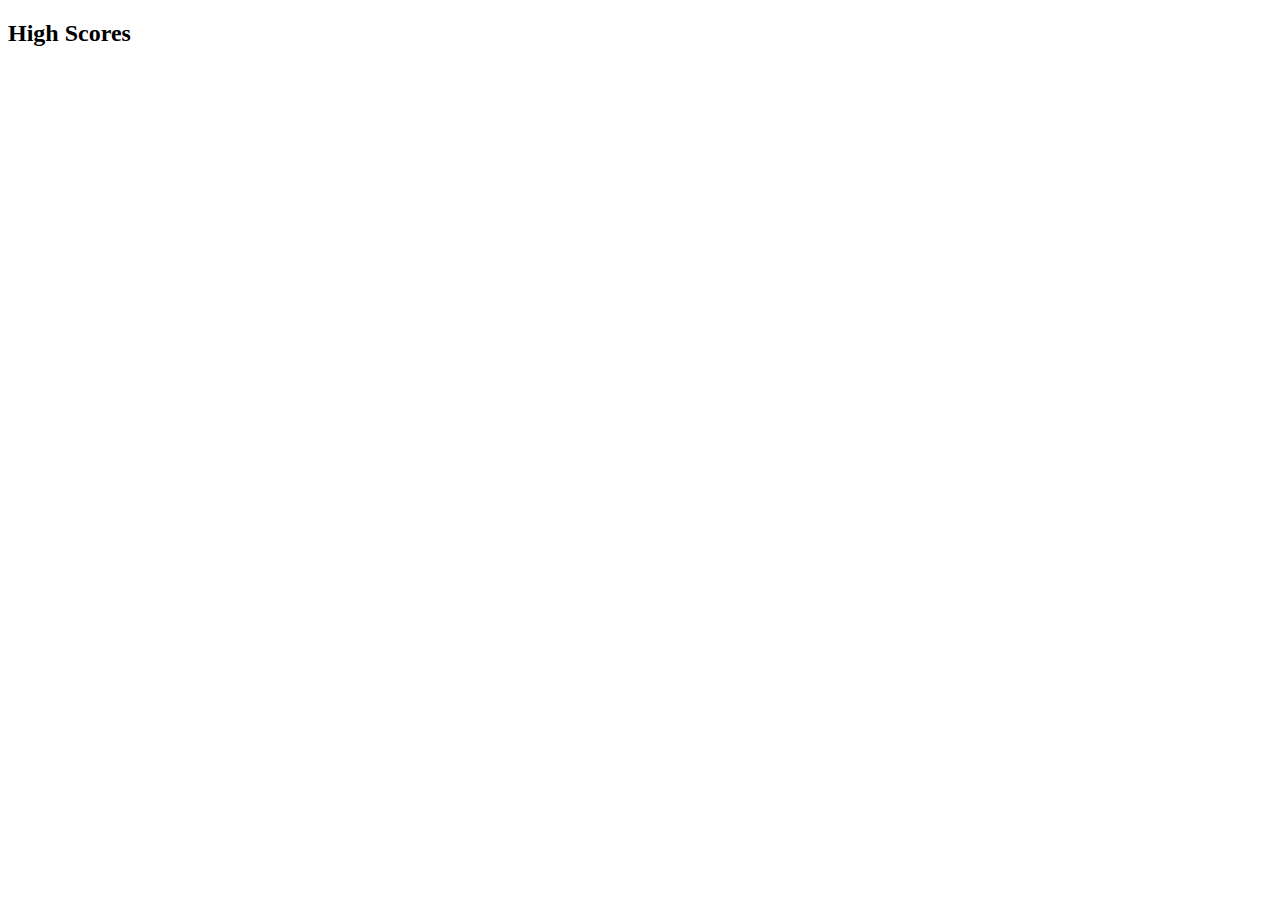
==== highscores.html @ 181d53ff "finished endgame function and trigger, including local storage saving, created highscores landing pa" ====
<!DOCTYPE html>
<html lang="en">
<head>
    <meta charset="UTF-8">
    <meta name="viewport" content="width=device-width, initial-scale=1.0">
    <meta http-equiv="X-UA-Compatible" content="ie=edge">
    <title>High Scores</title>
</head>
<body>
    <h2>High Scores</h2>
</body>
</html>
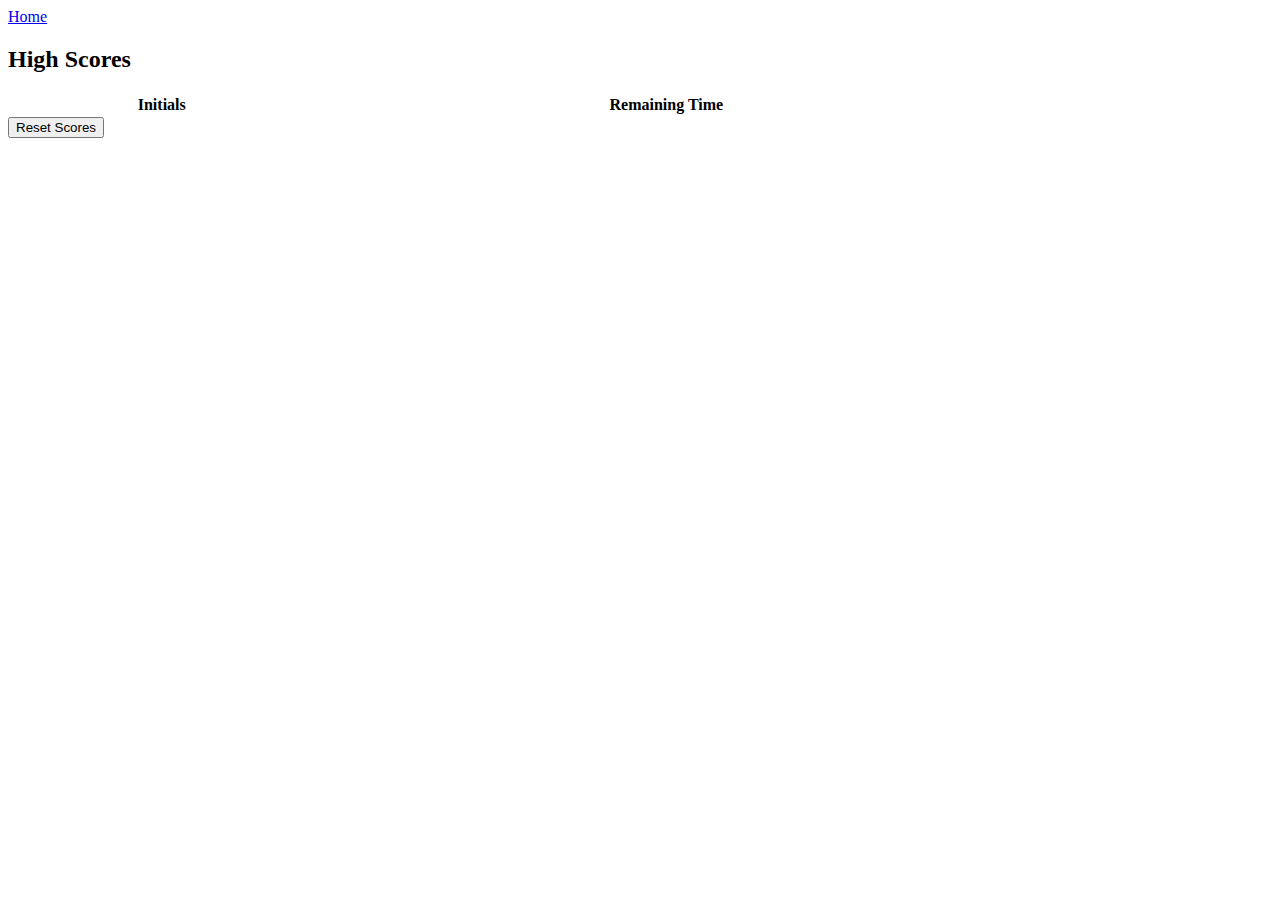
==== commit b53f5821: "fixed minor logic error, cleaned code, added a function that triggers on failure and offers a restar" ====
--- a/highscores.html
+++ b/highscores.html
@@ -4,9 +4,35 @@
     <meta charset="UTF-8">
     <meta name="viewport" content="width=device-width, initial-scale=1.0">
     <meta http-equiv="X-UA-Compatible" content="ie=edge">
+    <link href="style.css" rel="stylesheet">
     <title>High Scores</title>
 </head>
 <body>
-    <h2>High Scores</h2>
+    <a href="index.html"  alt="link to home page">Home</a>
+    <h2 >High Scores</h2>
+    <table style="width:80%" id="tableTime">
+    <tr>
+        <th>Initials</th>
+        <th>Remaining Time</th>
+    </tr>
+    </table>
+    <button id="clearScores">Reset Scores</button>
+    <script src="script.js"></script>
+    <script>
+        if (window.localStorage.getItem("scores") != undefined){
+        var scoresParsed = JSON.parse(window.localStorage.getItem("scores"));
+        for (var m = 0;m<scoresParsed.length; m++) {
+            var newLine = document.createElement("tr");
+            var newCellOne = document.createElement("td");
+            var newCellTwo = document.createElement("td");
+            var tablePlace = document.getElementById("tableTime");
+            newCellOne.textContent=scoresParsed[m].initials;
+            newCellTwo.textContent=scoresParsed[m].time;
+            tablePlace.appendChild(newLine);
+            tablePlace.appendChild(newCellOne);
+            tablePlace.appendChild(newCellTwo);
+            
+        }}
+    </script>
 </body>
 </html>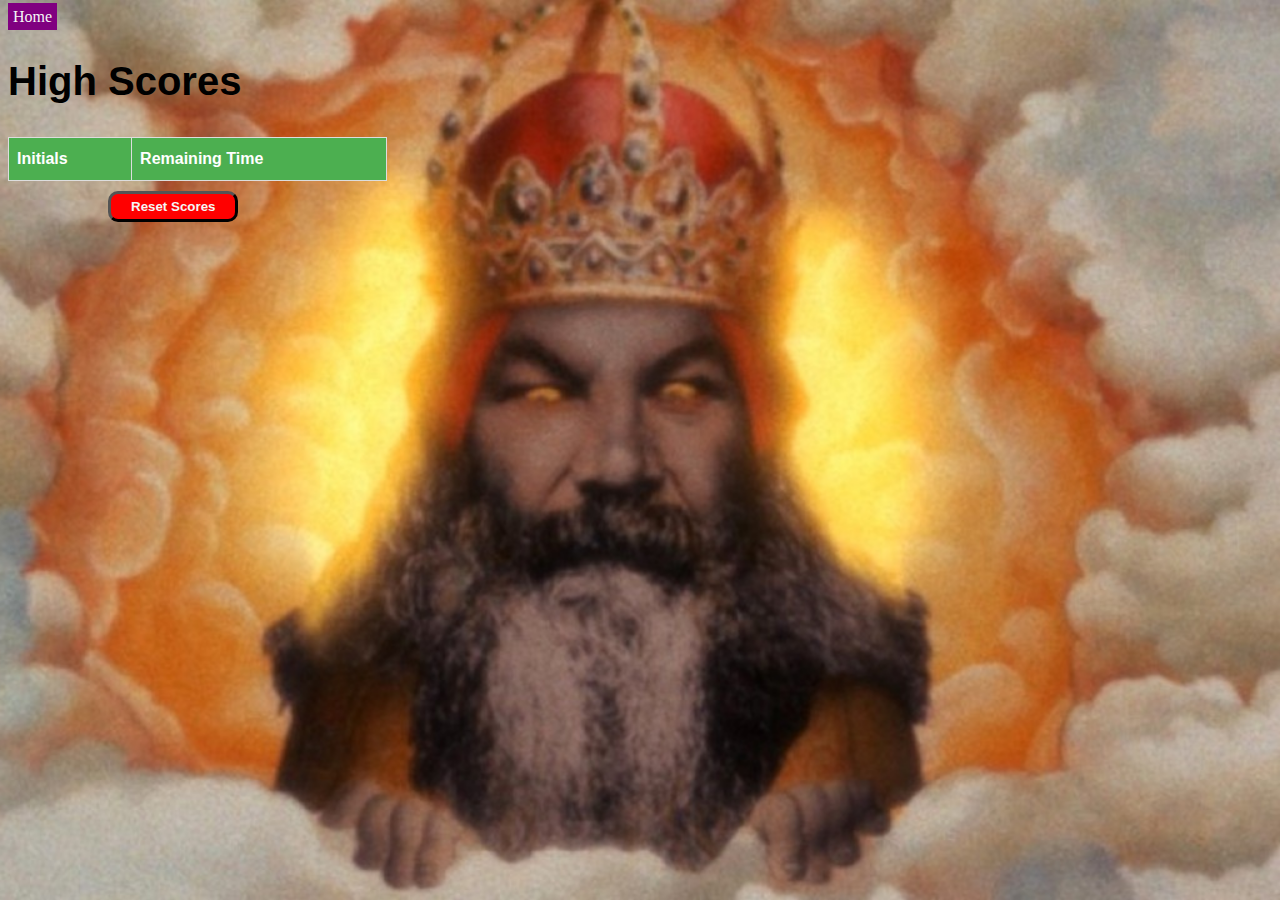
==== commit 40570866: "finished basic CSS, added sound and images, wrote quiz questions" ====
--- a/highscores.html
+++ b/highscores.html
@@ -1,5 +1,7 @@
 <!DOCTYPE html>
-<html lang="en">
+<html lang="en" style="background-image: url(god.jpg); height:100%; background-position: center;
+background-repeat: no-repeat;
+background-size: cover;">
 <head>
     <meta charset="UTF-8">
     <meta name="viewport" content="width=device-width, initial-scale=1.0">
@@ -8,9 +10,9 @@
     <title>High Scores</title>
 </head>
 <body>
-    <a href="index.html"  alt="link to home page">Home</a>
-    <h2 >High Scores</h2>
-    <table style="width:80%" id="tableTime">
+    <a href="index.html"  alt="link to home page" id="home">Home</a>
+    <h2 id="score">High Scores</h2>
+    <table style="width:30%" id="tableTime">
     <tr>
         <th>Initials</th>
         <th>Remaining Time</th>
--- a/style.css
+++ b/style.css
@@ -0,0 +1,128 @@
+
+table, th, td {
+  border: 1px solid black;
+}
+
+#tableTime {
+  font-family: "Trebuchet MS", Arial, Helvetica, sans-serif;
+  border-collapse: collapse;
+  width: 100%;
+  text-align: center;
+}
+  
+#tableTime td, #tableTime th {
+  border: 1px solid #ddd;
+  padding: 8px;
+}
+  
+#tableTime td:nth-child(even){background-color: #f2f2f2;}
+  
+#tableTime th {
+  padding-top: 12px;
+  padding-bottom: 12px;
+  text-align: left;
+  background-color: #4CAF50;
+  color: white;
+}
+
+#score {
+  font-family: 'Franklin Gothic Medium', 'Arial Narrow', Arial, sans-serif;
+  font-size: 40px;
+}
+
+#clearScores{
+  border-style: outset;
+  border-width:3px;
+  padding:5px;
+  padding-left: 20px;
+  padding-right: 20px;
+  margin-top:10px;
+  margin-left:100px;
+  background-color: red;
+  color:whitesmoke;
+  border-radius: 10px;
+  font-weight: bold;
+}
+
+a:link {
+  text-decoration: none;
+}
+  
+a:visited {
+  text-decoration: none;
+}
+
+#home, #scores{
+  background-color: purple;
+  color:whitesmoke;
+  padding:5px;
+  
+}
+
+#startClock {
+  background-color: black;
+  color: whitesmoke;
+  padding:5px;
+  padding-left:10px;
+  padding-right:10px;
+  border-radius: 10px;
+  position:absolute;
+  top:200px;
+}
+
+.timer{
+  background-color:black;
+  color:rgb(141, 141, 226);
+  padding:5px;
+  
+}
+
+#questionParent{
+  font-size:20px;
+  margin-top:20px;
+}
+
+#questionDiv{
+  font-family: 'Grenze', serif;
+}
+
+.btn{
+  font-family: 'Indie Flower', cursive;
+  padding:5px;
+  padding-left:10px;
+  padding-right:10px;
+  font-size:20px;
+  border-radius: 10px;
+}
+
+#endText{
+  font-size:20px;
+  margin-top:20px;
+  margin-bottom:10px;
+}
+
+#submit{
+  background-color: black;
+  color: whitesmoke;
+  padding:5px;
+  padding-left:10px;
+  padding-right:10px;
+  border-radius: 10px;
+}
+
+#reset{
+  background-color: black;
+  color: whitesmoke;
+  padding:5px;
+  padding-left:10px;
+  padding-right:10px;
+  border-radius: 10px; 
+}
+
+#failDiv {
+  font-size:20px;
+  margin-top:20px;
+  margin-bottom:10px;
+}
+
+
